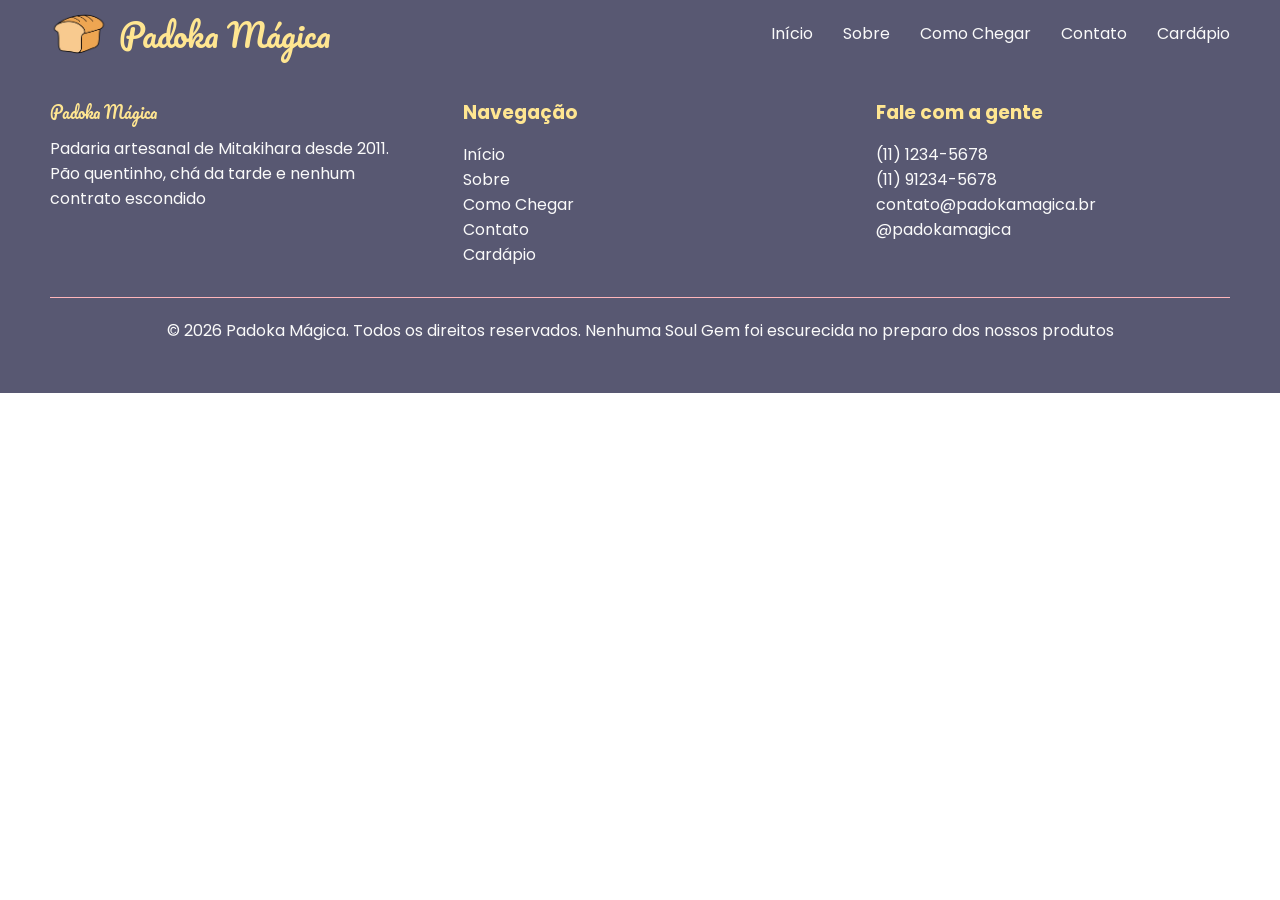
==== cardapio.html @ 01ef69e2 "Fazendo o cardapio" ====
<!DOCTYPE html>
<html lang="pt-BR">
<head>
    <meta charset="UTF-8">
    <meta name="viewport" content="width=device-width, initial-scale=1.0">
    <title>Cardápio</title>
    <link rel="stylesheet" href="./CSS/cardapio.css" />
        <link
          rel="shortcut icon"
          href="Assets/Img/LogoImage.png"
          type="image/png"/>
</head>

<body>
     <header id="header" class="header">
         <a href="./index.html#hero" class="logoContainer">
          <img src="./Assets/Img/LogoImage.png" alt ="Logo da padoka Mágica"/>
          <h1>Padoka Mágica</h1>
         </a>
         
         <nav class="navigation">
            <a href="./index.html#hero">Início</a>
            <a href="./index.html#historia">Sobre</a>
            <a href="./index.html#comoChegar">Como Chegar</a>
            <a href="./index.html#contato">Contato</a>
            <a href="./cardapio.html">Cardápio</a>
         </nav>
    </header>

    <main>
        <h1>EM CROISSANT...</h1>
    </main>

    <footer id="footer" class="footer">
            <div class="footerContainer">
                <div class="footerColuna">
                    <p class="footerLogo">Padoka Mágica</p>
                    <p>
                        Padaria artesanal de Mitakihara desde 2011. Pão quentinho, chá da 
                        tarde e nenhum contrato escondido
                    </p>
                </div>
                <div class="footerColuna">
                    <h3>Navegação</h3>
                    <a href="./index.html#hero">Início</a>
                    <a href="./index.html#historia">Sobre</a>
                    <a href="./index.html#comoChegar">Como Chegar</a>
                    <a href="./index.html#contato">Contato</a>
                    <a href="./cardapio.html">Cardápio</a>
                </div>
                <div class="footerColuna">
                    <h3>Fale com a gente</h3>
                    <p>(11) 1234-5678</p>
                    <p>(11) 91234-5678</p>
                    <p>contato@padokamagica.br</p>
                    <p>@padokamagica</p>
                </div>
            </div>
            <div class="copyright">
                <p>
                    &copy; 2026 Padoka Mágica. Todos os direitos reservados. Nenhuma Soul
                    Gem foi escurecida no preparo dos nossos produtos
                </p>
            </div>
        </footer>
    
</body>
</html>
---- CSS/cardapio.css ----
@import url(./layout.css);
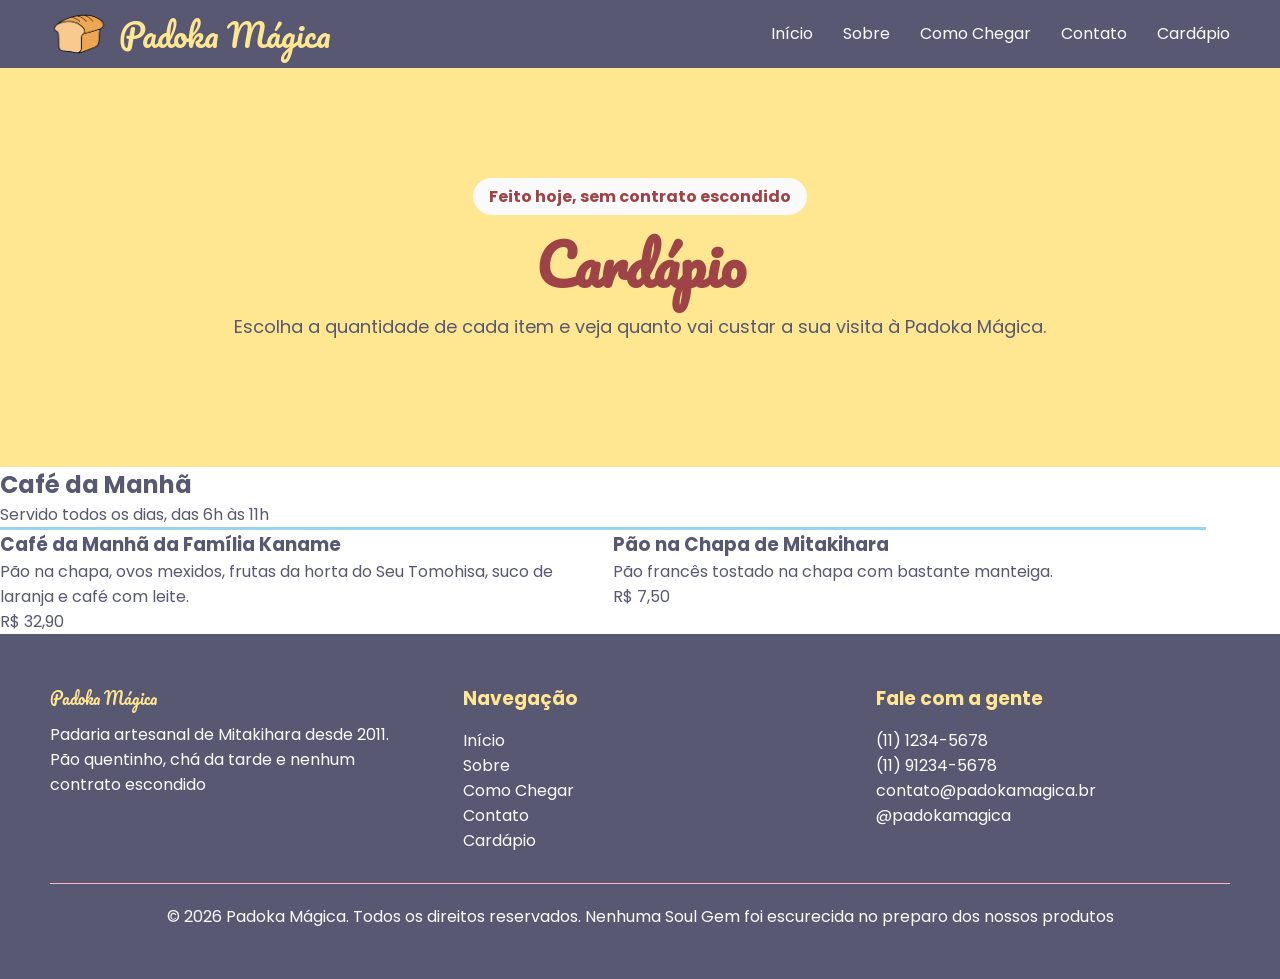
==== commit a3aedef5: "Fazendo o cardapio" ====
--- a/cardapio.html
+++ b/cardapio.html
@@ -27,8 +27,41 @@
          </nav>
     </header>
 
-    <main>
-        <h1>EM CROISSANT...</h1>
+    <main id="content" class="content">
+        <section id="cardapioTopo" class="cardapioTopo">
+            <br>
+            <br>
+            <p class="cardapioTag">Feito hoje, sem contrato escondido</p>
+            <h1 class="cardapioTitulo">Cardápio</h1>
+            <p class="cardapioSubtitulo">Escolha a quantidade de cada item e veja 
+            quanto vai custar a sua visita à Padoka Mágica.
+            </p>
+        </section>
+
+        <form id="formCardapio" class="cardapioConteudo" action="#">
+          <div class="listaCategorias">
+              <section id="cafeDaManha" class="categoria">
+                <div class="categoriaCabecalho">
+                  <h2>Café da Manhã</h2>
+                  <p>Servido todos os dias, das 6h às 11h</p>
+                </div>
+                <div class="listaItens">
+                    <div class="item">
+                        <h3 class="itemNome">Café da Manhã da Família Kaname</h3>
+                        <p class="itemDescricao">Pão na chapa, ovos mexidos, frutas da horta do
+                        Seu Tomohisa, suco de laranja e café com leite.</p>
+                        <p class="itemPreco">R$ 32,90</p>
+                    </div>
+                    <div class="item">
+                        <h3 class="itemNome">Pão na Chapa de Mitakihara</h3>
+                        <p class="itemDescricao">Pão francês tostado na chapa com bastante
+                         manteiga.</p>
+                        <p class="itemPreco">R$ 7,50</p>
+                    </div>
+                </div>
+              </section>
+          </div>
+        </form>
     </main>
 
     <footer id="footer" class="footer">
--- a/CSS/cardapio.css
+++ b/CSS/cardapio.css
@@ -1,2 +1,55 @@
 @import url(./layout.css);
 
+.cardapioTopo {
+    background-color: var(--cor-amarela);
+    text-align: center;
+    padding: calc(var(--altura-header) + 60px);
+    
+}
+
+.cardapioTag {
+   background-color: var(--cor-branca);
+   color: var(--cor-vermelho);
+   font-weight: bold;
+
+   width: fit-content;
+   padding: 6px 16px;
+   margin: auto;
+   border-radius: 20px;
+}
+
+.cardapioTitulo {
+   color: var(--cor-vermelho);
+
+   font-family: "Fonte Titulo";
+   font-size: 56px;
+}
+
+.cardapioSubtitulo {
+   font-size: large;
+   margin: auto;
+}
+
+.cardapioConteudo {
+   display: flex;
+   align-items: flex-start;
+}
+
+.listaCategorias {
+   display: flex;
+   flex-direction: column;
+}
+
+.categoriaCabecalho {
+   border-bottom: 3px solid var(--cor-azul);
+}
+
+.listaItens {
+   display: flex;
+   gap: 20px;
+
+}
+
+.item {
+   width: 50%;
+}
